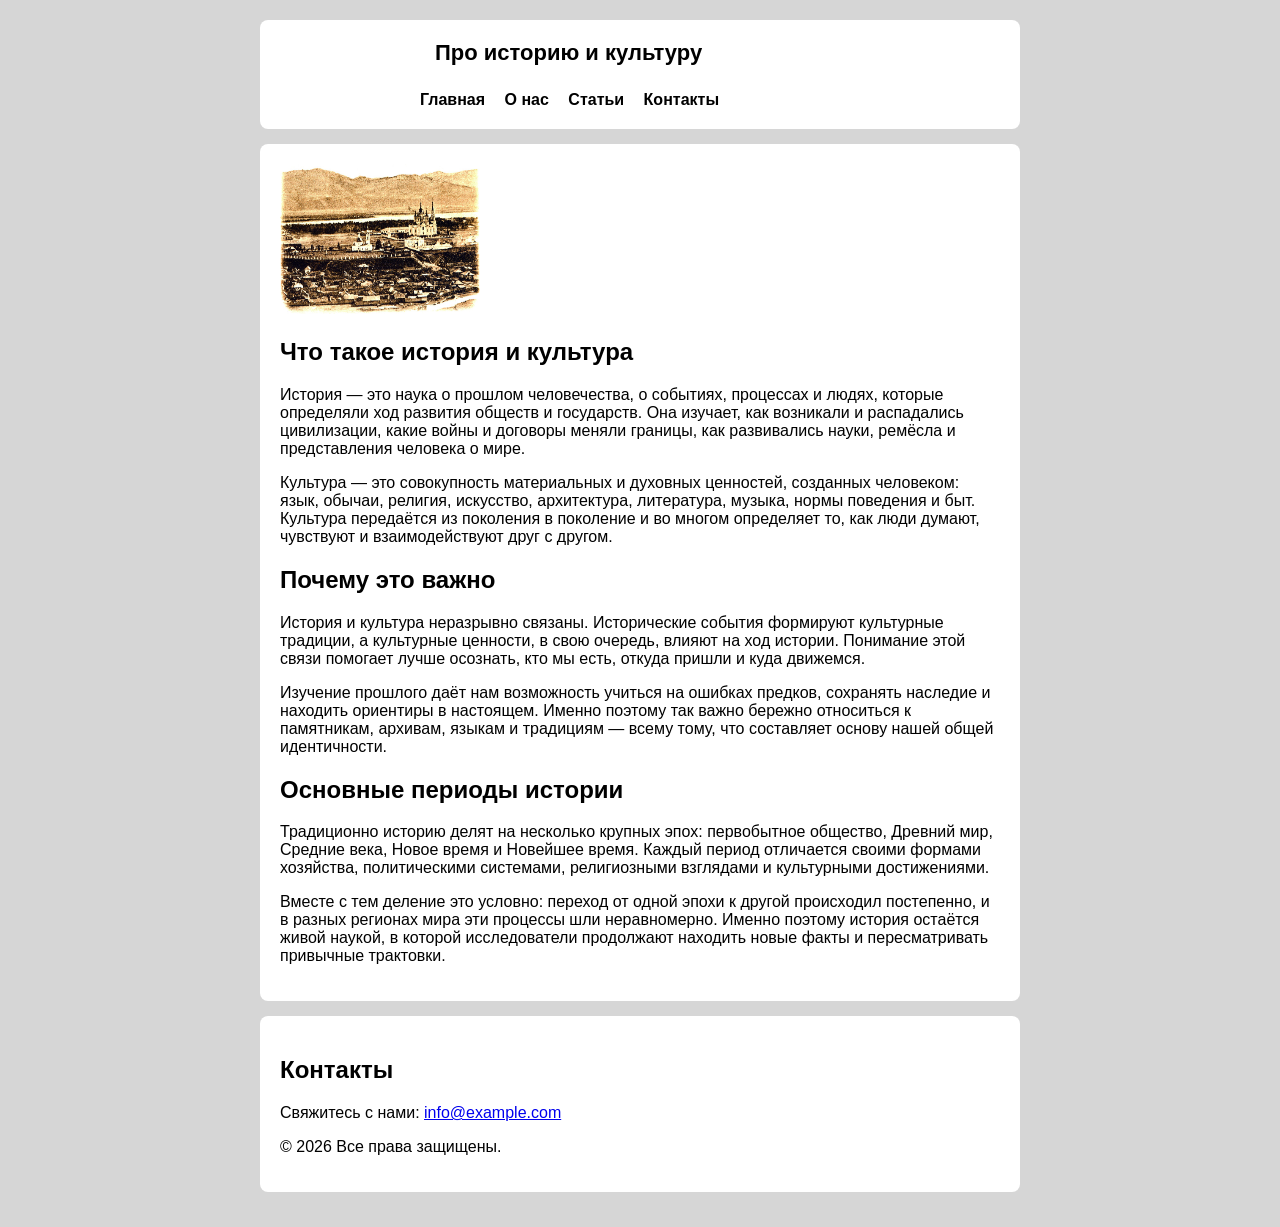
==== s1.html @ 06fac694 "Add files via upload" ====
<!DOCTYPE html>
<html lang="ru">
<head>
    <meta charset="UTF-8">
    <meta name="viewport" content="width=device-width, initial-scale=1.0">
    <title>Про историю и культуру</title>
    <link rel="stylesheet" href="style.css">
    <link rel="icon" href="favicon.ico" type="image/x-icon">
</head>
<body>
    <!-- Шапка сайта -->
    <header>
        <a href="index.html">
        </a>

        <h1 style="font-weight: bold; padding-left: 140px;">Про историю и культуру</h1>

        <!-- Навигационное меню -->
        <nav aria-label="Основное меню" style="padding-left: 140px;">
    <ul>
        <li><a href="index.html">Главная</a></li>
        <li><a href="#about">О нас</a></li>
        <li><a href="#articles">Статьи</a></li>
        <li><a href="#contacts">Контакты</a></li>
    </ul>
</nav>
    </header>

    <!-- Основной контент страницы -->
    <main>
        <img src="img/2.png" alt="Картинка" width="200" height="150">
        <section>
            <h2>Что такое история и культура</h2>

            <p>
                История — это наука о прошлом человечества, о событиях, процессах
                и людях, которые определяли ход развития обществ и государств.
                Она изучает, как возникали и распадались цивилизации, какие войны
                и договоры меняли границы, как развивались науки, ремёсла и
                представления человека о мире.
            </p>

            <p>
                Культура — это совокупность материальных и духовных ценностей,
                созданных человеком: язык, обычаи, религия, искусство, архитектура,
                литература, музыка, нормы поведения и быт. Культура передаётся
                из поколения в поколение и во многом определяет то, как люди
                думают, чувствуют и взаимодействуют друг с другом.
            </p>

            <h2>Почему это важно</h2>

            <p>
                История и культура неразрывно связаны. Исторические события
                формируют культурные традиции, а культурные ценности, в свою
                очередь, влияют на ход истории. Понимание этой связи помогает
                лучше осознать, кто мы есть, откуда пришли и куда движемся.
            </p>

            <p>
                Изучение прошлого даёт нам возможность учиться на ошибках
                предков, сохранять наследие и находить ориентиры в настоящем.
                Именно поэтому так важно бережно относиться к памятникам,
                архивам, языкам и традициям — всему тому, что составляет
                основу нашей общей идентичности.
            </p>

            <h2>Основные периоды истории</h2>

            <p>
                Традиционно историю делят на несколько крупных эпох:
                первобытное общество, Древний мир, Средние века, Новое время
                и Новейшее время. Каждый период отличается своими формами
                хозяйства, политическими системами, религиозными взглядами
                и культурными достижениями.
            </p>

            <p>
                Вместе с тем деление это условно: переход от одной эпохи
                к другой происходил постепенно, и в разных регионах мира
                эти процессы шли неравномерно. Именно поэтому история
                остаётся живой наукой, в которой исследователи продолжают
                находить новые факты и пересматривать привычные трактовки.
            </p>
        </section>
    </main>

    <!-- Подвал сайта с якорем #contacts -->
    <footer id="contacts">
        <h2>Контакты</h2>
        <p>Свяжитесь с нами: <a href="mailto:info@example.com">info@example.com</a></p>
        <p>&copy; 2026 Все права защищены.</p>
    </footer>
</body>
</html>
---- style.css ----
/* ==========================================
   1. ГЛОБАЛЬНЫЕ НАСТРОЙКИ
   ========================================== */
* {
    box-sizing: border-box; /* Внутренние отступы и рамки не раздувают размер блоков */
}

/* ==========================================
   2. НАСТРОЙКА ВСЕЙ СТРАНИЦЫ
   ========================================== */
body {
    font-family: sans-serif;   /* Простой шрифт без засечек */
    background-color: #d6d6d6; /* Серый цвет фона всей страницы */
    max-width: 800px;          /* Максимальная ширина сайта */
    margin: 0 auto;            /* Центрируем сайт ровно посередине экрана */
    padding: 20px;             /* Отступ от краев экрана */
}

/* ==========================================
   3. ОСНОВНЫЕ БЕЛЫЕ БЛОКИ (Шапка, Контент, Подвал)
   ========================================== */
header, main, footer {
    background-color: white; /* Белый фон блоков */
    padding: 20px;          /* Внутренний отступ от текста до края блока */
    margin-bottom: 15px;    /* Внешний отступ снизу до следующего блока */
    border-radius: 8px;     /* Скругление углов блока */
}

/* ==========================================
   4. ШАПКА: Картинка СЛЕВА от текста
   ========================================== */
header {
    display: flex;         /* Включаем гибкий режим: элементы встают в один ряд */
    align-items: center;   /* Выравниваем картинку и заголовок по центру по высоте */
    gap: 15px;             /* Отступ (пробел) между картинкой и текстом */
    flex-wrap: wrap;       /* Разрешаем перенос элементов на маленьких экранах */
}

/* Картинка-логотип в шапке */
header img {
    display: block;        /* Убираем лишние нижние отступы у картинки */
    width: 120px;          /* Ширина картинки */
    height: auto;          /* Высота подстраивается автоматически без искажений */
}

/* Заголовок рядом с картинкой */
header h1 {
    margin: 0;             /* Убираем стандартные отступы вокруг заголовка */
    font-size: 22px;        /* Размер шрифта заголовка */
}

/* Меню под картинкой и заголовком */
header nav {
    width: 100%;           /* Занимает всю ширину, чтобы опуститься под логотип */
    margin-top: 10px;      /* Отступ сверху от логотипа до меню */
}

/* ==========================================
   5. МЕНЮ НАВИГАЦИИ
   ========================================== */
nav ul {
    list-style: none;      /* Убираем стандартные точки (маркеры) у списка */
    padding: 0;            /* Убираем внутренний отступ списка */
    margin: 0;             /* Убираем внешний отступ */
}

nav li {
    display: inline-block; /* Выстраиваем пункты меню в одну строчку */
    margin-right: 15px;    /* Отступ справа между ссылками */
}

nav a {
    text-decoration: none; /* Убираем подчеркивание у ссылок */
    color: #000;        /* Синий цвет ссылок */
    font-weight: bold;     /* Делаем шрифт ссылок жирным */
}

/* ==========================================
   6. КАРТОЧКИ СТАТЕЙ (Article)
   ========================================== */
article {
    border: 1px solid #000000; /* Тонкая серая рамка вокруг карточки */
    padding: 15px;          /* Внутренний отступ от текста до рамки */
    margin-top: 30px;       /* Внешний отступ сверху между карточками */
    border-radius: 10px;     /* Скругление углов карточки */
}

article h3 {
    margin-top: 0;         /* Убираем отступ сверху у заголовка статьи */
    margin-bottom: 10px;   /* Отступ снизу от заголовка до текста */
}

/* ==========================================
   7. КНОПКИ
   ========================================== */

/* Превращаем ссылку с классом btn в кнопку */
a.btn {
    display: inline-block; /* Позволяет задавать размеры и отступы ссылки */
    background-color: #bababa; /* Зеленый цвет кнопки */
    color: black;              /* Белый цвет текста */
    text-decoration: none;     /* Убираем стандартное подчеркивание ссылки */
    padding: 8px 15px;         /* Внутренние отступы */
    margin-top: 10px;          /* Отступ сверху от текста */
    border-radius: 4px;        /* Скругление углов */
}

/* Эффект при наведении мышкой */
a.btn:hover {
    background-color: #d6d6d6;  /* Цвет становится чуть темнее */
}
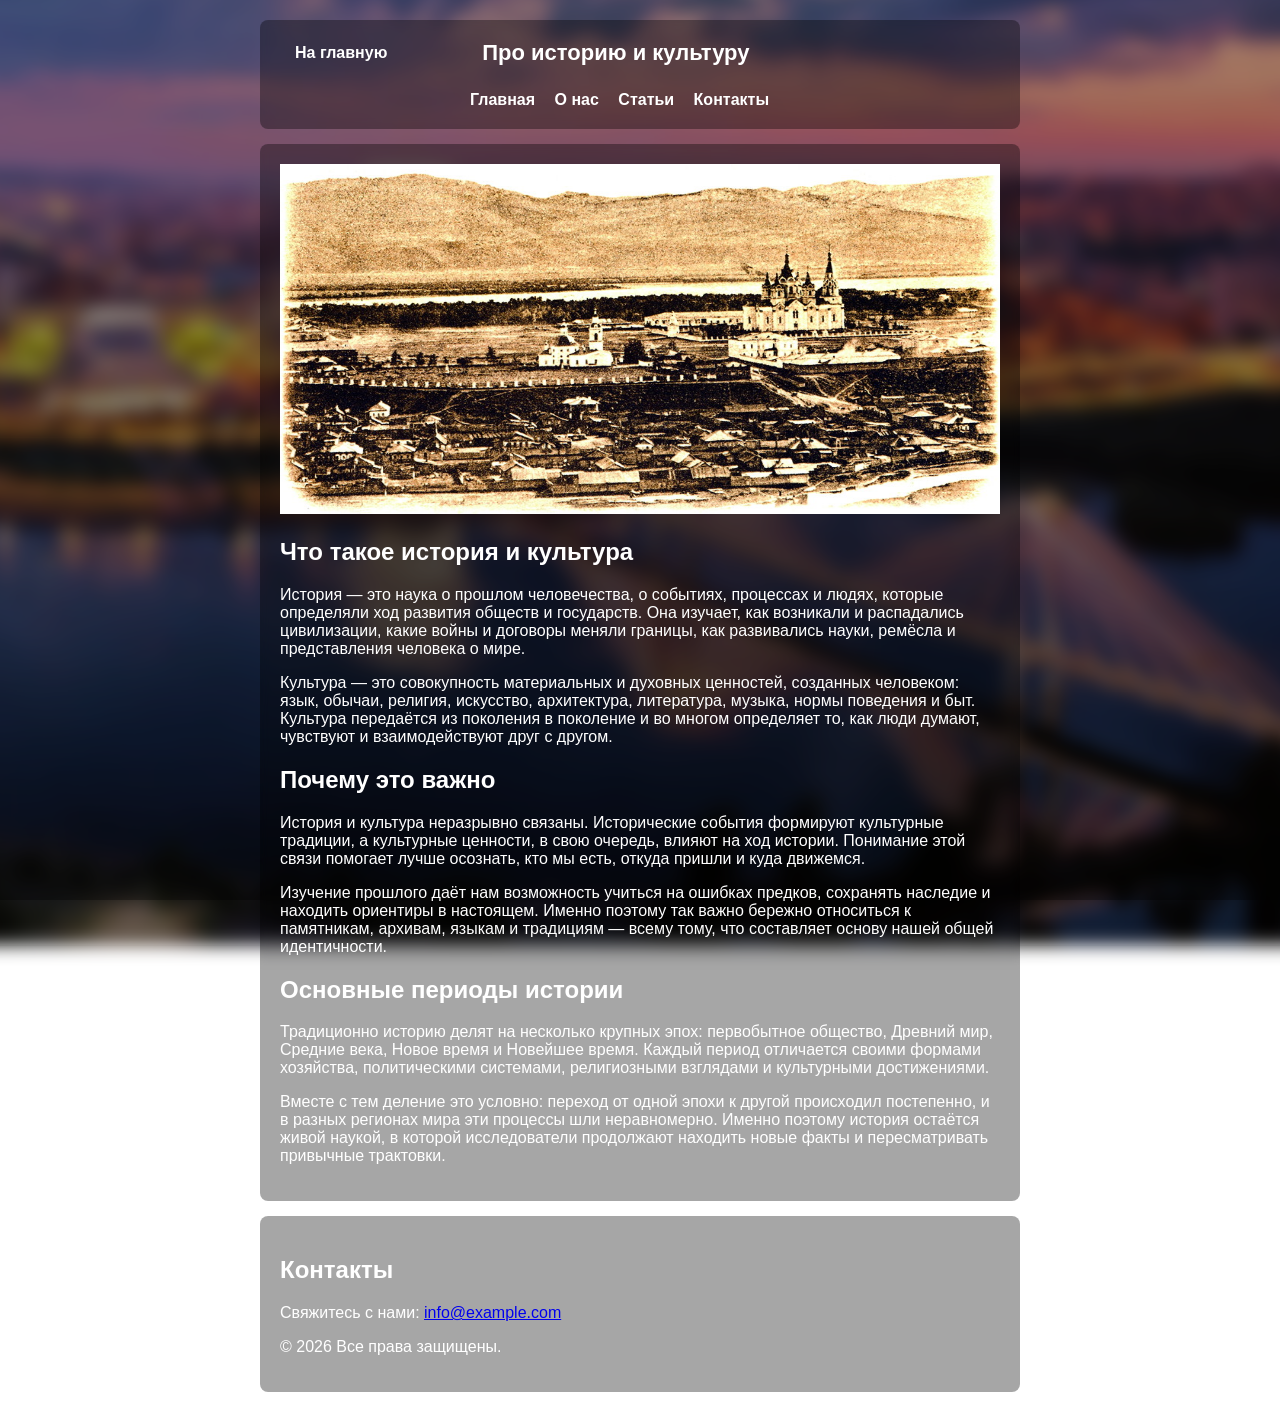
==== commit 82f21749: "Add files via upload" ====
--- a/s1.html
+++ b/s1.html
@@ -12,11 +12,15 @@
     <header>
         <a href="index.html">
         </a>
-
-        <h1 style="font-weight: bold; padding-left: 140px;">Про историю и культуру</h1>
+        <a href="index.html" style="
+    color: white;
+    text-decoration: none;
+    font-weight: bold;
+">На главную</a>
+        <h1 style="font-weight: bold; padding-left: 80px;">Про историю и культуру</h1>
 
         <!-- Навигационное меню -->
-        <nav aria-label="Основное меню" style="padding-left: 140px;">
+        <nav aria-label="Основное меню" style="padding-left: 190px;">
     <ul>
         <li><a href="index.html">Главная</a></li>
         <li><a href="#about">О нас</a></li>
@@ -28,7 +32,7 @@
 
     <!-- Основной контент страницы -->
     <main>
-        <img src="img/2.png" alt="Картинка" width="200" height="150">
+        <img src="img/2.png" alt="Картинка" width="720" height="350">
         <section>
             <h2>Что такое история и культура</h2>
 
--- a/style.css
+++ b/style.css
@@ -10,20 +10,60 @@
    ========================================== */
 body {
     font-family: sans-serif;   /* Простой шрифт без засечек */
-    background-color: #d6d6d6; /* Серый цвет фона всей страницы */
     max-width: 800px;          /* Максимальная ширина сайта */
     margin: 0 auto;            /* Центрируем сайт ровно посередине экрана */
     padding: 20px;             /* Отступ от краев экрана */
+    min-height: 100vh;         /* Растягиваем на всю высоту экрана */
+    position: relative;        /* Чтобы псевдоэлементы позиционировались относительно body */
+    overflow-x: hidden;        /* Убираем возможную горизонтальную прокрутку от scale */
+}
+
+/* -------- РАЗМЫТЫЙ PNG-ФОН -------- */
+body::before {
+    content: '';
+    position: fixed;              /* Фон не двигается при прокрутке */
+    top: 0;
+    left: 0;
+    width: 100%;
+    height: 100%;
+    background-color: #d6d6d6;              /* Серый цвет ПОД картинкой (на случай прозрачных участков PNG) */
+    background-image: url('img/4.png'); /* ← ваша PNG-картинка */
+    background-size: cover;       /* Картинка заполняет весь экран */
+    background-position: center;  /* Центрируем картинку */
+    background-repeat: no-repeat;
+    filter: blur(8px);            /* Сила размытия (можно 5px–15px) */
+    transform: scale(1.1);        /* Убирает светлые края от размытия */
+    z-index: -2;                  /* Уводим фон назад */
+}
+
+/* -------- ЗАТЕМНЕНИЕ ПОВЕРХ ФОНА (чтобы текст читался) -------- */
+body::after {
+    content: '';
+    position: fixed;
+    top: 0;
+    left: 0;
+    width: 100%;
+    height: 100%;
+    background: rgba(0, 0, 0, 0.35); /* Чёрный с прозрачностью 35% */
+    z-index: -1;
+}
+
+/* -------- КОНТЕНТ ПОВЕРХ ФОНА -------- */
+header, main, footer {
+    position: relative;
+    z-index: 1;
 }
 
 /* ==========================================
    3. ОСНОВНЫЕ БЕЛЫЕ БЛОКИ (Шапка, Контент, Подвал)
    ========================================== */
 header, main, footer {
-    background-color: white; /* Белый фон блоков */
-    padding: 20px;          /* Внутренний отступ от текста до края блока */
-    margin-bottom: 15px;    /* Внешний отступ снизу до следующего блока */
-    border-radius: 8px;     /* Скругление углов блока */
+    background-color: rgba(0, 0, 0, 0.35); /* Чёрный с прозрачностью 35% */
+    padding: 20px;
+    margin-bottom: 15px;
+    border-radius: 8px;
+    color: #ffffff;                        /* Белый текст, чтобы читался на тёмном */
+    backdrop-filter: blur(4px);            /* Дополнительное размытие фона ПОД блоком (эффект стекла) */
 }
 
 /* ==========================================
@@ -71,7 +111,7 @@
 
 nav a {
     text-decoration: none; /* Убираем подчеркивание у ссылок */
-    color: #000;        /* Синий цвет ссылок */
+    color: #ffffff;        /* Синий цвет ссылок */
     font-weight: bold;     /* Делаем шрифт ссылок жирным */
 }
 
@@ -97,8 +137,8 @@
 /* Превращаем ссылку с классом btn в кнопку */
 a.btn {
     display: inline-block; /* Позволяет задавать размеры и отступы ссылки */
-    background-color: #bababa; /* Зеленый цвет кнопки */
-    color: black;              /* Белый цвет текста */
+    background-color: #000000; /* Зеленый цвет кнопки */
+    color: white;              /* Белый цвет текста */
     text-decoration: none;     /* Убираем стандартное подчеркивание ссылки */
     padding: 8px 15px;         /* Внутренние отступы */
     margin-top: 10px;          /* Отступ сверху от текста */
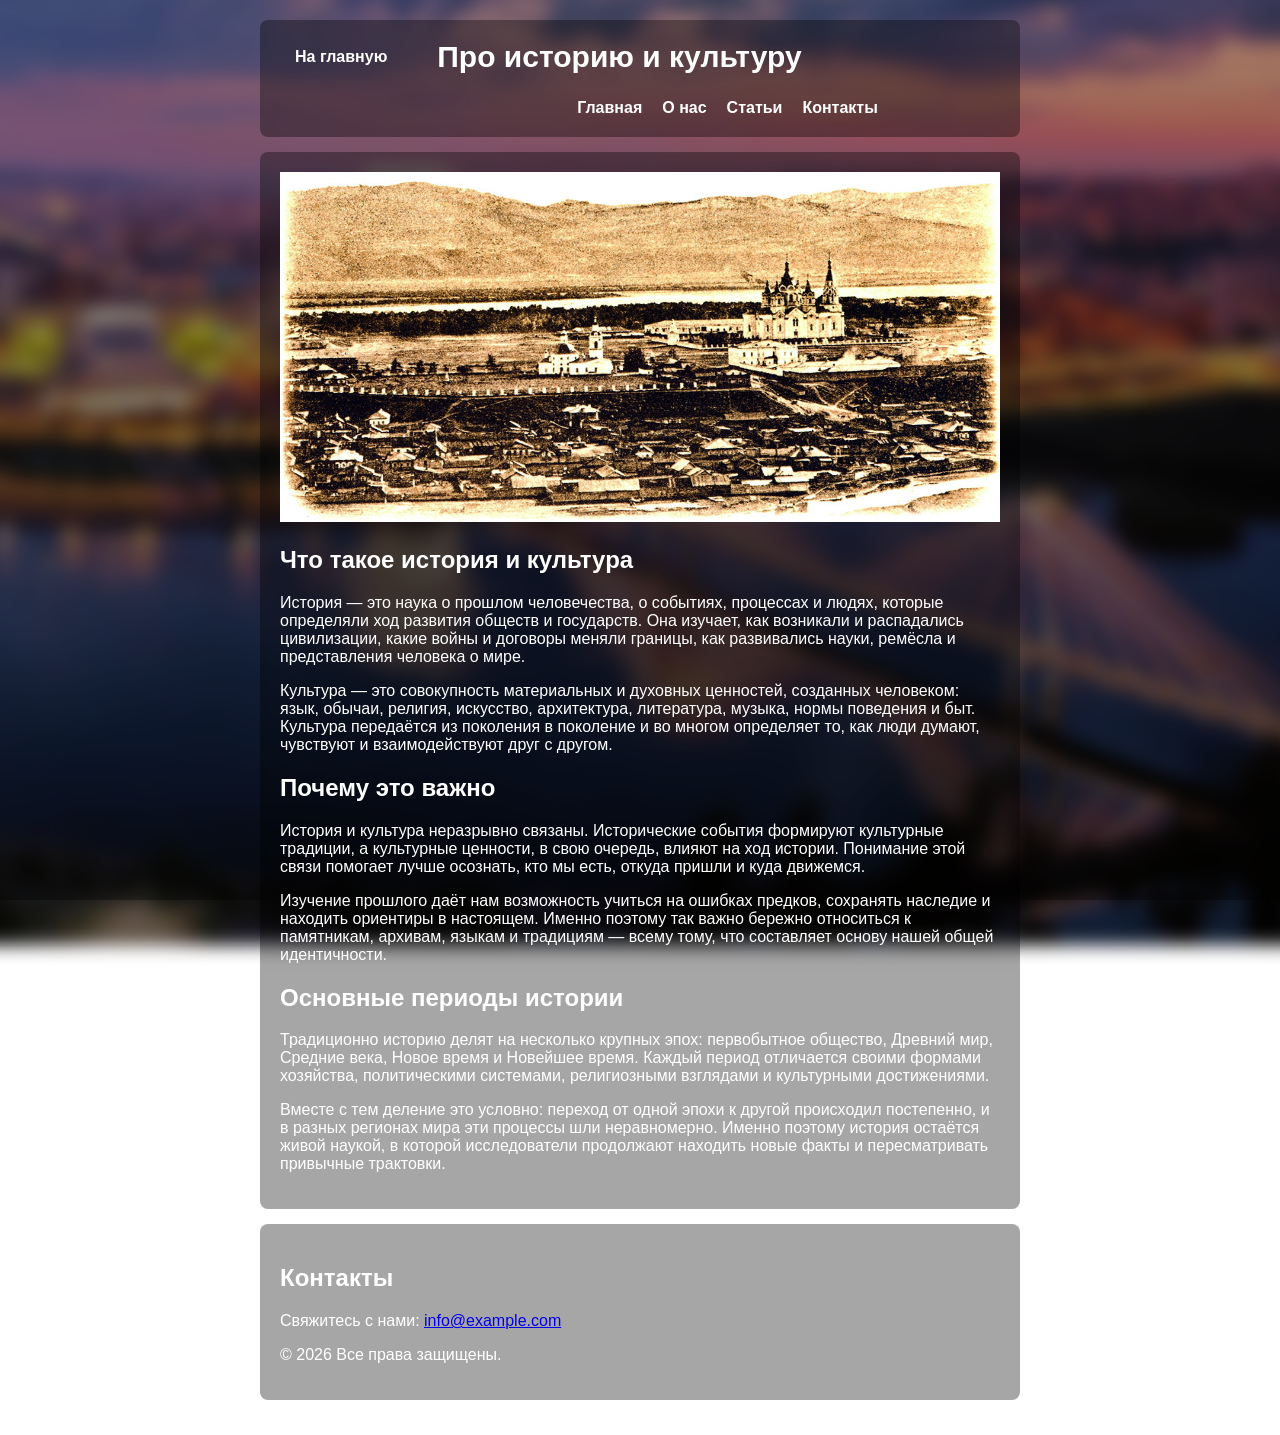
==== commit a25e2c07: "Add files via upload" ====
--- a/s1.html
+++ b/s1.html
@@ -17,7 +17,7 @@
     text-decoration: none;
     font-weight: bold;
 ">На главную</a>
-        <h1 style="font-weight: bold; padding-left: 80px;">Про историю и культуру</h1>
+        <h1 style="font-weight: bold; padding-left: 35px; font-size: 30px;">Про историю и культуру</h1>
 
         <!-- Навигационное меню -->
         <nav aria-label="Основное меню" style="padding-left: 190px;">
--- a/style.css
+++ b/style.css
@@ -148,4 +148,33 @@
 /* Эффект при наведении мышкой */
 a.btn:hover {
     background-color: #d6d6d6;  /* Цвет становится чуть темнее */
+}
+.banner {
+    margin: 0px auto;
+    text-align: center;
+}
+
+.banner img {
+    width: 900px;         /* ← меняется ТОЛЬКО длина */
+    height: 200px;        /* ← высота фиксирована, не меняется */
+    object-fit: cover;    /* картинка не искажается, аккуратно обрезается */
+    max-width: 100%;
+    margin-left: 0px;
+    display: block;
+    border-radius: 12px;
+    box-shadow: 0 4px 12px rgba(0, 0, 0, 0.15);
+    opacity: 0.6;
+}
+header nav ul {
+    list-style: none;
+    display: flex;
+    justify-content: center;  /* центрирует пункты */
+    gap: 5px;
+    padding: 0;
+    margin: 0;
+}
+
+header nav ul li a {
+    color: #fff;
+    text-decoration: none;
 }
